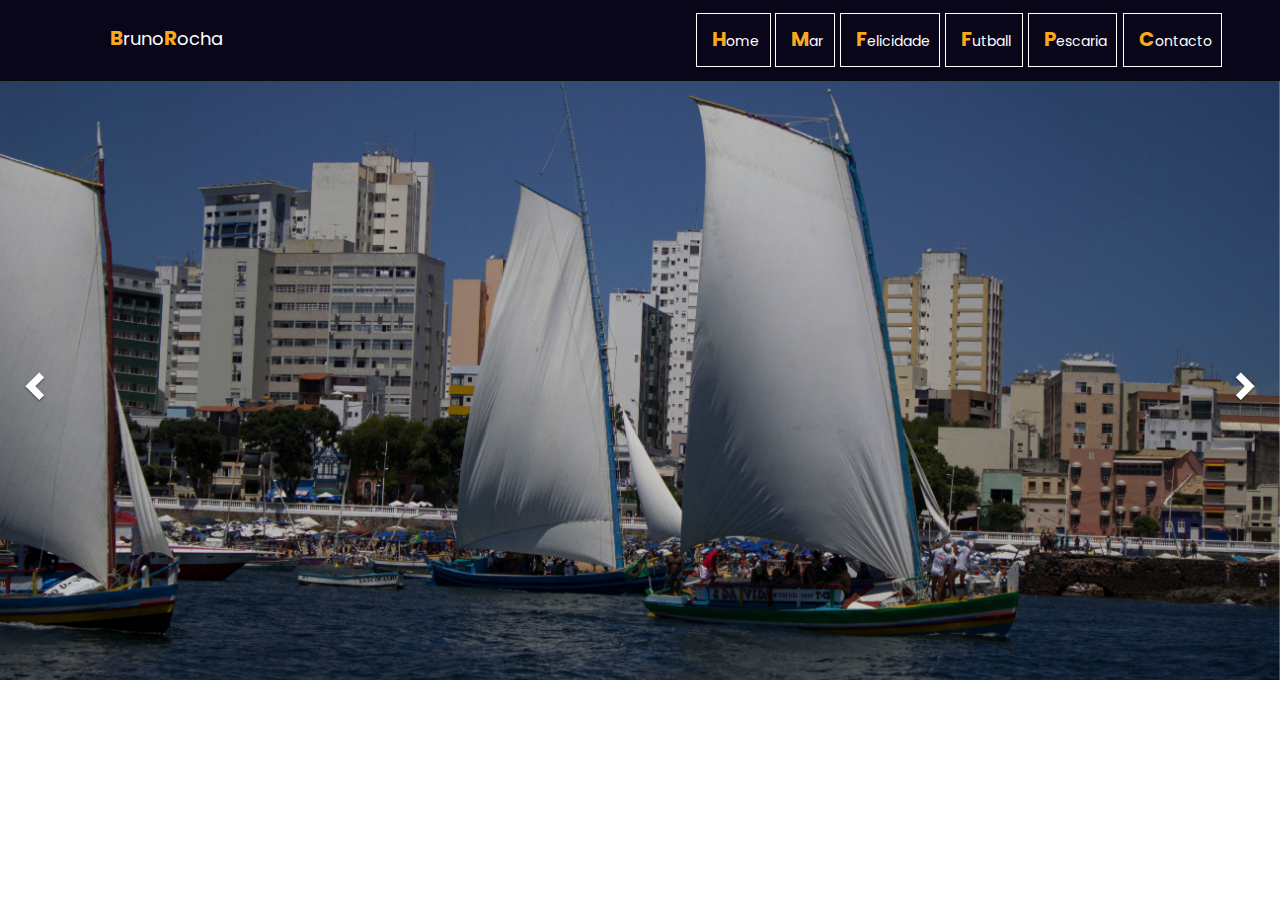
==== index.html @ ba68c1eb "Avance" ====
<!DOCTYPE html>
<html lang="en">

	<head>
		<title>BrunoRocha</title>
		<meta http-equiv="Content-Type" content="text/html; charset=utf-8" />
		<meta name="viewport" content="width=device-width, initial-scale=1.0">	

		<!-- Opciones de fuentes -->
    	<link href='https://fonts.googleapis.com/css?family=Poppins:700,400' rel='stylesheet' type='text/css'>
    
		<!-- Para Iconos -->		
		<link rel="stylesheet" href="https://maxcdn.bootstrapcdn.com/font-awesome/4.6.2/css/font-awesome.min.css">
    	<!-- Bootstrap -->
		<link rel="stylesheet" href="css/bootstrap.min.css" type="text/css">
		<!-- Para efectos wow -->
        <link rel="stylesheet" href="css/animate.min.css" type="text/css">  
        <!-- Hoja de estilos   -->
	    <link rel="stylesheet" href="css/main.css" type="text/css">
	    <link rel="stylesheet" href="contacto.html" type="text/css">

	</head>

    <body>
	<header>
		 <nav class="navbar navbar-inverse navbar-fixed-top" role="navigation">
            <div class="container">
                <!-- para movil-->
                <div class="navbar-header">
                    <button type="button" class="navbar-toggle" data-toggle="collapse" data-target="#bs-example-navbar-collapse-1">
                        <span class="sr-only">Toggle navigation</span>
                        <span class="icon-bar"></span>
                        <span class="icon-bar"></span>
                        <span class="icon-bar"></span>
                    </button>
                    <a class="navbar-brand" href="index.html">
	                    <ul>
	                     	<li><span class="LetraB">B</span>runo<span class="LetraB">R</span>ocha</li>
	                    </ul>
                    </a>
                </div>
                <!-- links-->
                <div class="collapse navbar-collapse" id="bs-example-navbar-collapse-1">
                    <ul class="nav navbar-nav navbar-right">
                        <li class="wow fadeInDown Inicio" data-wow-duration="200ms" data-wow-delay="200ms">
                            <a href="index.html"><span class="LetraB">H</span>ome</a>
                        </li>
                        <li class="wow fadeInDown proyectos" data-wow-duration="350ms" data-wow-delay="350ms">
                            <a href="#proyectos"><span class="LetraB">M</span>ar</a>
                        </li>
                        <li class="wow fadeInDown sobreMi" data-wow-duration="460ms" data-wow-delay="460ms">
                            <a href="#sobreMi"><span class="LetraB">F</span>elicidade</a>
                        </li>
                        <li class="wow fadeInDown laboratoria" data-wow-duration="570ms" data-wow-delay="570ms">
                            <a href="#laboratoria"><span class="LetraB">F</span>utball</a>
                        </li>
                        <li class="wow fadeInDown laboratoria" data-wow-duration="570ms" data-wow-delay="570ms">
                            <a href="#laboratoria"><span class="LetraB">P</span>escaria</a>
                        </li>
                        <li class="wow fadeInDown contacto" data-wow-duration="680ms" data-wow-delay="680ms">
                            <a href="contacto.html"><span class="LetraB">C</span>ontacto</a>
                        </li>
                    </ul>
                </div>
            </div>
        </nav>
	</header>
    <section>
        <div class="container-fluid MtopCarrusel">
            <div class="row">
                <div class="col-md-12">
                    <div id="myCarousel" class="carousel slide" data-ride="carousel">

                    <!-- Wrapper for slides -->
                        <div class="carousel-inner" role="listbox">

                            <a href="" class="item active wow animated fadeInRight">
                              <img src="fotos/regata/regata.jpg" alt="">
                              <div id="regata" class="catalogo">
                                <div class="title">Mar</div>
                              </div>
                            </a>

                            <a href="" class="item wow animated fadeInRight">
                              <img src="fotos/felicidade.jpg" alt="">
                              <div id="felicidade" class="catalogo">
                                <div class="title">Felicidade</div>
                              </div>
                            </a>

                            <a href="" class="item wow animated fadeInRight">
                              <img src="fotos/navegador.jpg" alt="">
                              <div id="navegador" class="catalogo">
                                <div class="title">Futball</div>
                              </div>
                            </a>
                            
                            <a href="" class="item wow animated fadeInRight">
                              <img src="fotos/regata/regata2.jpg" alt="">
                                <div id="regataDos" class="catalogo">
                                    <div class="title">Pescaria</div>
                                </div>
                            </a>

                        <div>
                    <!-- Left and right controls -->
                        <a class="left carousel-control" href="#myCarousel" role="button" data-slide="prev">
                            <span class="glyphicon glyphicon-chevron-left" aria-hidden="true"></span>
                            <span class="sr-only">Previous</span>
                        </a>
                        <a class="right carousel-control" href="#myCarousel" role="button" data-slide="next">
                            <span class="glyphicon glyphicon-chevron-right" aria-hidden="true"></span>
                            <span class="sr-only">Next</span>
                        </a>
                    </div>
                </div>
            </div>  
        </div>
    </section>

	<script>window.addEventListener("hashchange", function() { scrollBy(0, -90) })</script>
    <script src="js/jquery.js"></script>
    <script src="js/bootstrap.min.js"></script>
    <script src="js/wow.min.js"></script>
    <script type="text/javascript" src="js/main.js"></script>

    <script>
	    new WOW().init();
	</script>	
		
	</body>
</html>
---- css/main.css ----
* {
	font-family: 'Poppins', sans-serif;
}
ul {
	list-style: none;
}
.LetraB {
	color: #F9A91A;
	font-size: 20px;
	font-weight: bold;
}
.navbar-inverse .navbar-brand {
    color: #FFFFFF;
}
.navbar-inverse {
    background-color: #0A0619;
    padding: 1%;
}
.navbar-inverse .navbar-nav>li>a {
    color: #FFFFFF;
    border: 1px solid #FFFFFF;
    margin: 0% 3%;
 }
 .navbar-inverse .navbar-nav>li>a:hover {
    color: #FFFFFF;
    background-color: #06005C;
}
/*Diseño de Hamburguesa*/
 .navbar-inverse .navbar-toggle:focus, .navbar-inverse .navbar-toggle:hover {
    background-color:#018B41;
}
/*CONTACTO*/
.MtopBio {
    margin-top: 8%;
    /*padding: 0% 5%;*/
    border-left: border: 1px solid #F9A91A;
}
form {
    padding: 3%;
    background-color: rgba(158, 158, 158, 0.12);
    margin: 2% 0% 2% 0%;
    border-radius: 10px;
}
hr {
    border: 1px solid #F9A91A;
}
.DisenoB {
	background-color: #06005C;
	color: #FFFFFF;
	width: 100%;
}
.DisenoB:hover {
	background-color: #018B41;
	color: #FFFFFF;
}
.ImgBruno {
	width: 30%;
    padding: 2% 0% 4% 0%;
}
.TextContac {
    /*padding-bottom: 6%;*/
}
h3 {
    padding: 3% 0%;
}
/*Diseño de Footer*/
footer {
    padding: 1% 0%;
	background-color: #0A0619;
    color: #FFFFFF;
    margin-top: 3%;
    width: 100%;
}
.IcoFooter {
	margin: 0px 1%;
	color: #018B41;
}
.IcoFooter:hover {
	color: #06005C;
}
.MFooter {
    margin-top: 40%;
}
/*----------------Ceci----------------*/
.MtopCarrusel {
    margin-top: 80px;
}
a {
    text-decoration: none !important;
}
.item img {
    position: relative;
    top: -150px;
}
#myCarousel {
    position: absolute;
    top: 0px;
    left: 0px;
    width: 100%;
    height: 600px;
}
.carousel-inner {
    cursor: default;
    top: 0px;
    left: 0px;
    width: 100%;
    height: 600px;
}
.carousel-control {
    width: 5%;
    opacity: 1;
}
.carousel-control.left {
    background-image: inherit;
}
.carousel-control.right {
    background-image: inherit;
}
.catalogo {
    position: absolute;
    width: 100%;
    height: 100%;
    
    top: 0;
    opacity: 0;
    transition: all .4s ease-in;
    cursor: pointer;
}
.catalogo:hover {
    opacity: 1;
}
.title {
    position: absolute; 
    font-size: 5em; 
    color: #ffffff;
    line-height: 60px; 
    border: 5px solid white; 
    padding: 5% 12%;
    margin: 15% 25%;
    font-family: 'Poppins', sans-serif;
    text-align: center;
}


/* CATALOGOs */
#regata {
    background: rgba(28,16,73,0.60);
}
#felicidade {
    background: rgba(1,139,65,0.60);
}
#navegador {
    background: rgba(3,91,36,0.60);
}
#regataDos {
    background: rgba(214,180,4,0.60);
}

/* */

@media (max-width: 750px) { 
    #myCarousel {
        height: 240px;   
    }
    .carousel-inner {
        height: 240px; 
    }
    .title {
        font-size: 3em;
        margin: 16%;
    }
    .item img {
        position: inherit;
        top: 0;
    }
}

@media (min-width: 750px) and (max-width: 970px) {
    #myCarousel {
        height: 500px;   
    }
    .carousel-inner {
        height: 500px; 
    }
    .title {
        margin: 23% 19%;
    }
    .item img {
        position: inherit;
        top: 0;
    }
}
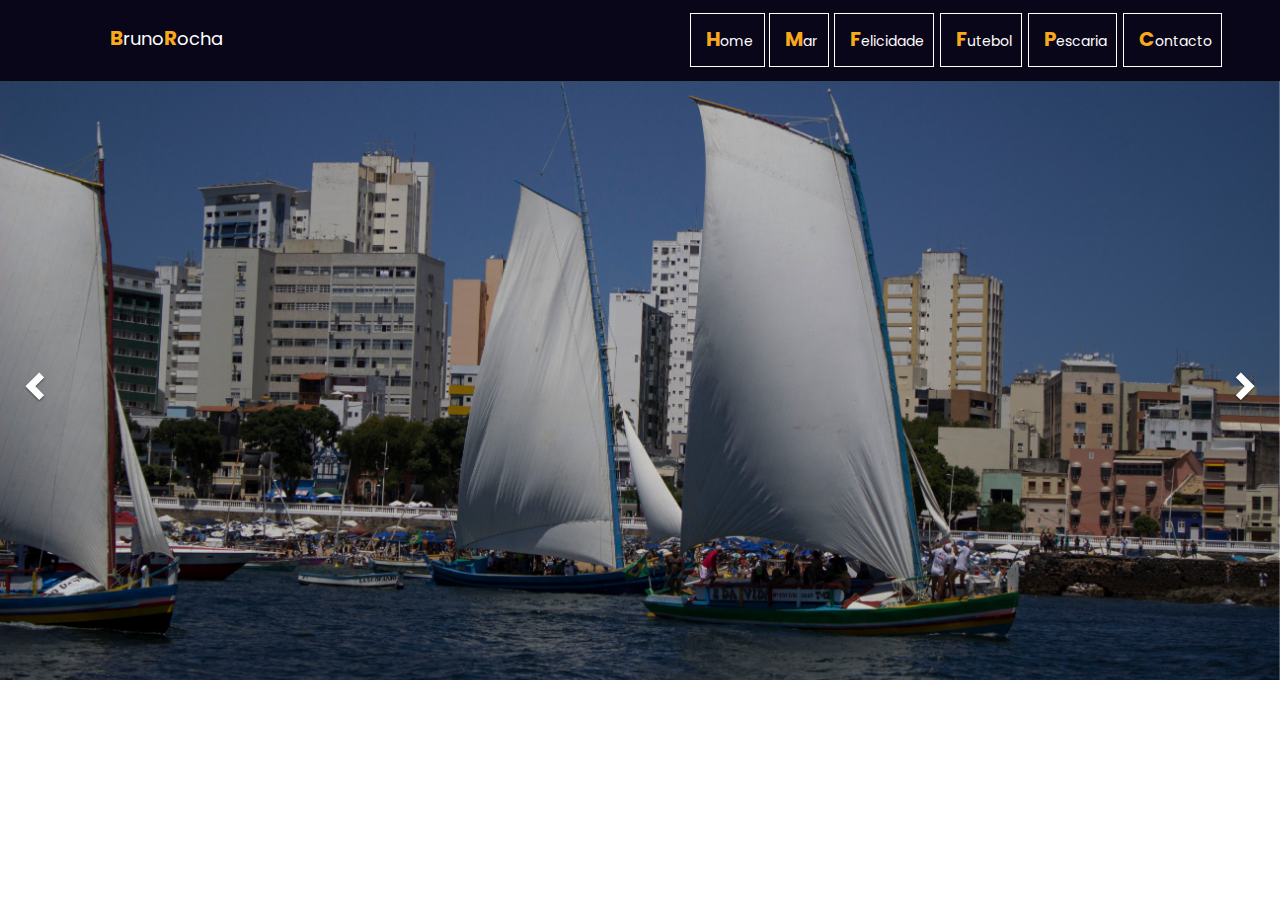
==== commit 77177353: "primer catalogo" ====
--- a/index.html
+++ b/index.html
@@ -46,13 +46,13 @@
                             <a href="index.html"><span class="LetraB">H</span>ome</a>
                         </li>
                         <li class="wow fadeInDown proyectos" data-wow-duration="350ms" data-wow-delay="350ms">
-                            <a href="#proyectos"><span class="LetraB">M</span>ar</a>
+                            <a href="catalogo1.html"><span class="LetraB">M</span>ar</a>
                         </li>
                         <li class="wow fadeInDown sobreMi" data-wow-duration="460ms" data-wow-delay="460ms">
                             <a href="#sobreMi"><span class="LetraB">F</span>elicidade</a>
                         </li>
                         <li class="wow fadeInDown laboratoria" data-wow-duration="570ms" data-wow-delay="570ms">
-                            <a href="#laboratoria"><span class="LetraB">F</span>utball</a>
+                            <a href="#laboratoria"><span class="LetraB">F</span>utebol</a>
                         </li>
                         <li class="wow fadeInDown laboratoria" data-wow-duration="570ms" data-wow-delay="570ms">
                             <a href="#laboratoria"><span class="LetraB">P</span>escaria</a>
@@ -74,7 +74,7 @@
                     <!-- Wrapper for slides -->
                         <div class="carousel-inner" role="listbox">
 
-                            <a href="" class="item active wow animated fadeInRight">
+                            <a href="catalogo1.html" class="item active wow animated fadeInRight">
                               <img src="fotos/regata/regata.jpg" alt="">
                               <div id="regata" class="catalogo">
                                 <div class="title">Mar</div>
@@ -91,12 +91,12 @@
                             <a href="" class="item wow animated fadeInRight">
                               <img src="fotos/navegador.jpg" alt="">
                               <div id="navegador" class="catalogo">
-                                <div class="title">Futball</div>
+                                <div class="title">Futebol</div>
                               </div>
                             </a>
                             
                             <a href="" class="item wow animated fadeInRight">
-                              <img src="fotos/regata/regata2.jpg" alt="">
+                              <img src="fotos/salvador/pescaria.jpg" alt="">
                                 <div id="regataDos" class="catalogo">
                                     <div class="title">Pescaria</div>
                                 </div>
--- a/css/main.css
+++ b/css/main.css
@@ -190,3 +190,7 @@
         top: 0;
     }
 }
+
+.MtopCatalogo1 {
+    margin-top: 5%;
+}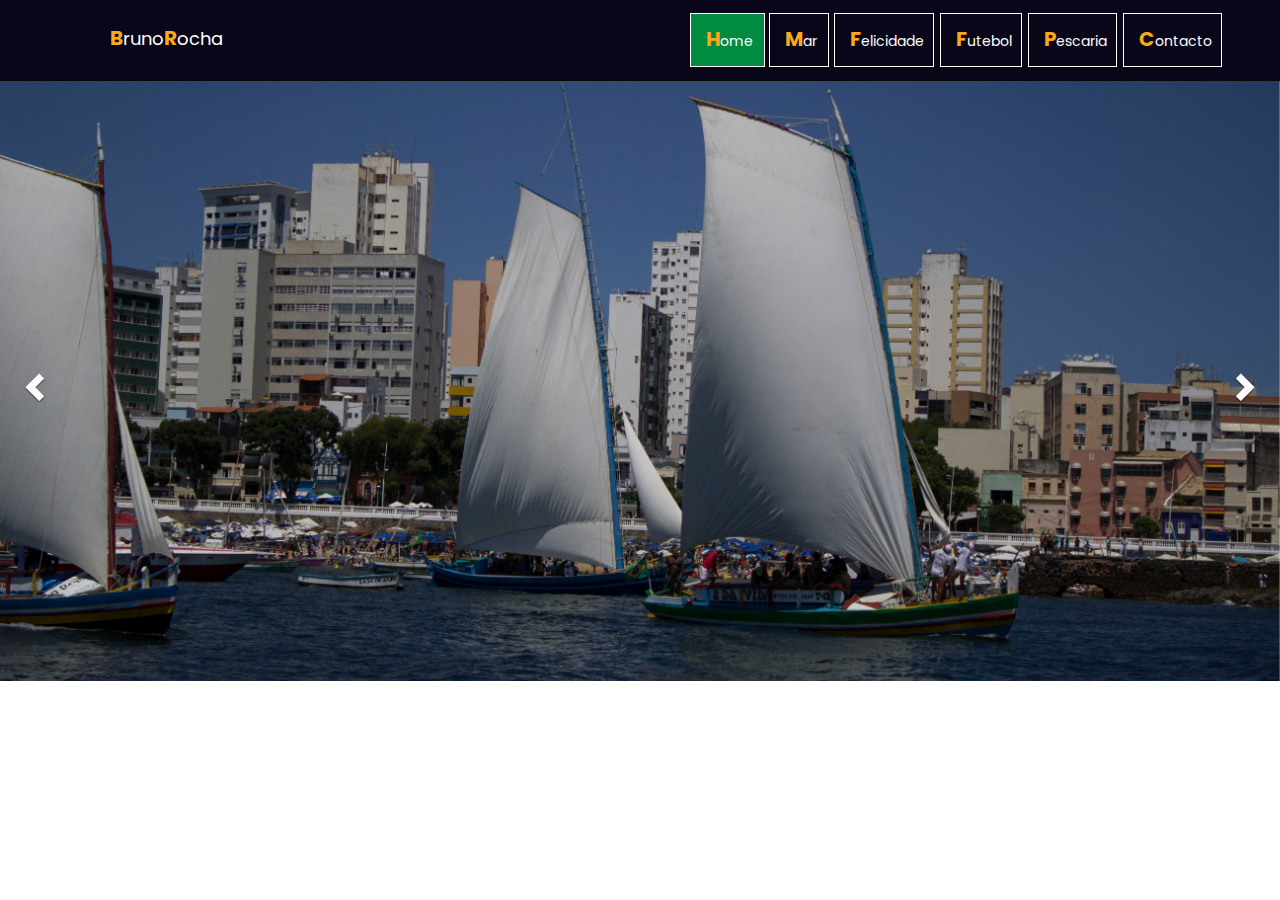
==== commit c19fb1a2: "Avance" ====
--- a/index.html
+++ b/index.html
@@ -25,7 +25,7 @@
 	<header>
 		 <nav class="navbar navbar-inverse navbar-fixed-top" role="navigation">
             <div class="container">
-                <!-- para movil-->
+                
                 <div class="navbar-header">
                     <button type="button" class="navbar-toggle" data-toggle="collapse" data-target="#bs-example-navbar-collapse-1">
                         <span class="sr-only">Toggle navigation</span>
@@ -39,10 +39,10 @@
 	                    </ul>
                     </a>
                 </div>
-                <!-- links-->
+                
                 <div class="collapse navbar-collapse" id="bs-example-navbar-collapse-1">
                     <ul class="nav navbar-nav navbar-right">
-                        <li class="wow fadeInDown Inicio" data-wow-duration="200ms" data-wow-delay="200ms">
+                        <li class="wow fadeInDown Inicio active" data-wow-duration="200ms" data-wow-delay="200ms">
                             <a href="index.html"><span class="LetraB">H</span>ome</a>
                         </li>
                         <li class="wow fadeInDown proyectos" data-wow-duration="350ms" data-wow-delay="350ms">
@@ -54,10 +54,10 @@
                         <li class="wow fadeInDown laboratoria" data-wow-duration="570ms" data-wow-delay="570ms">
                             <a href="#laboratoria"><span class="LetraB">F</span>utebol</a>
                         </li>
-                        <li class="wow fadeInDown laboratoria" data-wow-duration="570ms" data-wow-delay="570ms">
+                        <li class="wow fadeInDown laboratoria" data-wow-duration="680ms" data-wow-delay="680ms">
                             <a href="#laboratoria"><span class="LetraB">P</span>escaria</a>
                         </li>
-                        <li class="wow fadeInDown contacto" data-wow-duration="680ms" data-wow-delay="680ms">
+                        <li class="wow fadeInDown contacto" data-wow-duration="790ms" data-wow-delay="790ms">
                             <a href="contacto.html"><span class="LetraB">C</span>ontacto</a>
                         </li>
                     </ul>
@@ -81,21 +81,21 @@
                               </div>
                             </a>
 
-                            <a href="" class="item wow animated fadeInRight">
+                            <a href="catalogo1.html" class="item wow animated fadeInRight">
                               <img src="fotos/felicidade.jpg" alt="">
                               <div id="felicidade" class="catalogo">
                                 <div class="title">Felicidade</div>
                               </div>
                             </a>
 
-                            <a href="" class="item wow animated fadeInRight">
+                            <a href="catalogo1.html" class="item wow animated fadeInRight">
                               <img src="fotos/navegador.jpg" alt="">
                               <div id="navegador" class="catalogo">
                                 <div class="title">Futebol</div>
                               </div>
                             </a>
                             
-                            <a href="" class="item wow animated fadeInRight">
+                            <a href="catalogo1.html" class="item wow animated fadeInRight">
                               <img src="fotos/salvador/pescaria.jpg" alt="">
                                 <div id="regataDos" class="catalogo">
                                     <div class="title">Pescaria</div>
@@ -122,11 +122,12 @@
     <script src="js/jquery.js"></script>
     <script src="js/bootstrap.min.js"></script>
     <script src="js/wow.min.js"></script>
+    <script src="js/jquery.lettering-0.6.1.min.js"></script>
     <script type="text/javascript" src="js/main.js"></script>
 
     <script>
-	    new WOW().init();
-	</script>	
+        new WOW().init();
+    </script>   
 		
 	</body>
 </html>--- a/css/main.css
+++ b/css/main.css
@@ -25,6 +25,10 @@
     color: #FFFFFF;
     background-color: #06005C;
 }
+.navbar-inverse .navbar-nav>.active>a {
+    background-color: #018B41;
+}
+
 /*Diseño de Hamburguesa*/
  .navbar-inverse .navbar-toggle:focus, .navbar-inverse .navbar-toggle:hover {
     background-color:#018B41;
@@ -83,7 +87,7 @@
 }
 /*----------------Ceci----------------*/
 .MtopCarrusel {
-    margin-top: 80px;
+    margin-top: 81px;
 }
 a {
     text-decoration: none !important;
@@ -130,7 +134,6 @@
     opacity: 1;
 }
 .title {
-    position: absolute; 
     font-size: 5em; 
     color: #ffffff;
     line-height: 60px; 
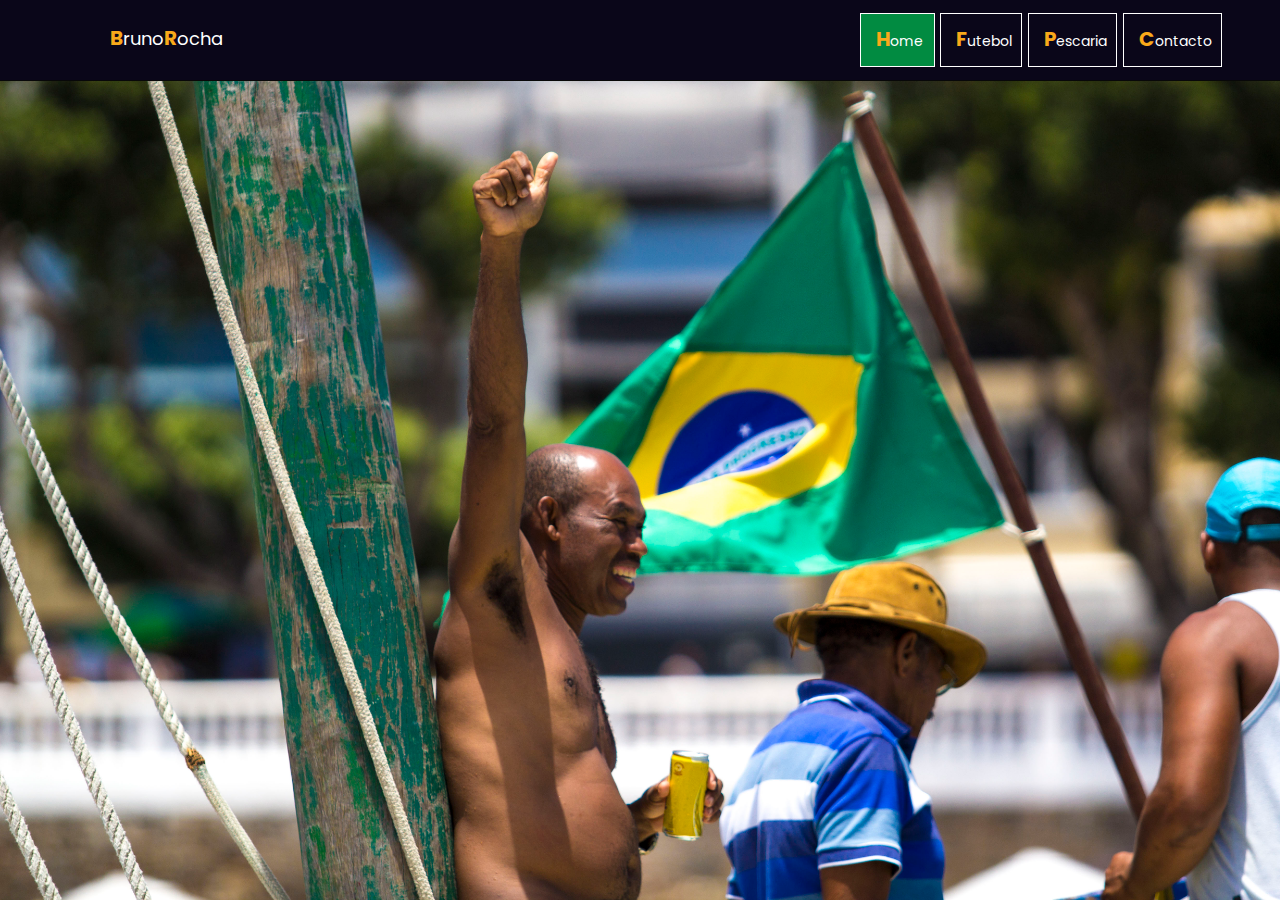
==== commit 209f95c5: "Cambio de portada" ====
--- a/index.html
+++ b/index.html
@@ -17,12 +17,13 @@
         <link rel="stylesheet" href="css/animate.min.css" type="text/css">  
         <!-- Hoja de estilos   -->
 	    <link rel="stylesheet" href="css/main.css" type="text/css">
+        <link rel="stylesheet" href="css/catalogo.css" type="text/css">
 	    <link rel="stylesheet" href="contacto.html" type="text/css">
 
 	</head>
 
     <body>
-	<header>
+	<header><!-- ....Menú...Aportación.De.Nelly.... -->
 		 <nav class="navbar navbar-inverse navbar-fixed-top" role="navigation">
             <div class="container">
                 
@@ -45,13 +46,17 @@
                         <li class="wow fadeInDown Inicio active" data-wow-duration="200ms" data-wow-delay="200ms">
                             <a href="index.html"><span class="LetraB">H</span>ome</a>
                         </li>
-                        <li class="wow fadeInDown proyectos" data-wow-duration="350ms" data-wow-delay="350ms">
+
+                        <!-- ..............Seciones de menú que posteriormente pueden ser activadas........... -->
+
+<!--                    <li class="wow fadeInDown proyectos" data-wow-duration="350ms" data-wow-delay="350ms">
                             <a href="catalogo1.html"><span class="LetraB">M</span>ar</a>
                         </li>
                         <li class="wow fadeInDown sobreMi" data-wow-duration="460ms" data-wow-delay="460ms">
                             <a href="#sobreMi"><span class="LetraB">F</span>elicidade</a>
                         </li>
-                        <li class="wow fadeInDown laboratoria" data-wow-duration="570ms" data-wow-delay="570ms">
+                        <li class="wow fadeInDown laboratoria" data-wow-duration="570ms" data-wow-delay="570ms"> -->
+                        <li>
                             <a href="#laboratoria"><span class="LetraB">F</span>utebol</a>
                         </li>
                         <li class="wow fadeInDown laboratoria" data-wow-duration="680ms" data-wow-delay="680ms">
@@ -65,56 +70,23 @@
             </div>
         </nav>
 	</header>
-    <section>
-        <div class="container-fluid MtopCarrusel">
-            <div class="row">
-                <div class="col-md-12">
-                    <div id="myCarousel" class="carousel slide" data-ride="carousel">
-
-                    <!-- Wrapper for slides -->
-                        <div class="carousel-inner" role="listbox">
-
-                            <a href="catalogo1.html" class="item active wow animated fadeInRight">
-                              <img src="fotos/regata/regata.jpg" alt="">
-                              <div id="regata" class="catalogo">
-                                <div class="title">Mar</div>
-                              </div>
-                            </a>
-
-                            <a href="catalogo1.html" class="item wow animated fadeInRight">
-                              <img src="fotos/felicidade.jpg" alt="">
-                              <div id="felicidade" class="catalogo">
-                                <div class="title">Felicidade</div>
-                              </div>
-                            </a>
-
-                            <a href="catalogo1.html" class="item wow animated fadeInRight">
-                              <img src="fotos/navegador.jpg" alt="">
-                              <div id="navegador" class="catalogo">
-                                <div class="title">Futebol</div>
-                              </div>
-                            </a>
-                            
-                            <a href="catalogo1.html" class="item wow animated fadeInRight">
-                              <img src="fotos/salvador/pescaria.jpg" alt="">
-                                <div id="regataDos" class="catalogo">
-                                    <div class="title">Pescaria</div>
-                                </div>
-                            </a>
-
-                        <div>
-                    <!-- Left and right controls -->
-                        <a class="left carousel-control" href="#myCarousel" role="button" data-slide="prev">
-                            <span class="glyphicon glyphicon-chevron-left" aria-hidden="true"></span>
-                            <span class="sr-only">Previous</span>
-                        </a>
-                        <a class="right carousel-control" href="#myCarousel" role="button" data-slide="next">
-                            <span class="glyphicon glyphicon-chevron-right" aria-hidden="true"></span>
-                            <span class="sr-only">Next</span>
-                        </a>
+    <!--CATALOGOS...Aportación.De.Cecy....-->
+    <section class="catalogos">
+        <div class="col-md-12 col-xs-12">
+            <a href="">
+                 <div class="catalogo" id="felicidade">
+                    <div id="catalogo">
+                        <h2>Futebol</h2>
                     </div>
                 </div>
-            </div>  
+            </a>
+            <a href="regata.html">
+                <div href="" class="catalogo" id="regata">
+                    <div id="catalogo">
+                        <h2>Pescaria</h2>
+                    </div>
+                </div>
+            </a>
         </div>
     </section>
 
--- a/css/main.css
+++ b/css/main.css
@@ -86,114 +86,132 @@
     margin-top: 40%;
 }
 /*----------------Ceci----------------*/
-.MtopCarrusel {
-    margin-top: 81px;
+a:hover {
+    color: white;
 }
 a {
     text-decoration: none !important;
 }
-.item img {
-    position: relative;
-    top: -150px;
-}
-#myCarousel {
-    position: absolute;
-    top: 0px;
-    left: 0px;
-    width: 100%;
-    height: 600px;
-}
-.carousel-inner {
-    cursor: default;
-    top: 0px;
-    left: 0px;
-    width: 100%;
-    height: 600px;
-}
-.carousel-control {
-    width: 5%;
-    opacity: 1;
-}
-.carousel-control.left {
-    background-image: inherit;
-}
-.carousel-control.right {
-    background-image: inherit;
+
+.col-md-12, .col-xs-12 {
+    height: 100%;
+    padding-right: 0 !important; 
+    padding-left: 0 !important;
+}
+
+.catalogos {
+    width: 2700px;
+    letter-spacing:-1px;
+    position:absolute;
+    top:0px;
+    left:0px;
+    bottom:0px;
 }
 .catalogo {
-    position: absolute;
-    width: 100%;
+    margin:0px;
+    bottom:0px;
+    width:1350px;
+    float:left;
+    height:100%;
+    color: white;
+}
+
+h2 {
+    font-size: 5em;
+    text-align: center;
+    border: 5px solid;
+    padding: 3%;
+}
+#catalogo {
+    padding: 18.5% 30%;
+    color: transparent;
     height: 100%;
+}
+#catalogo:hover {
+    color: white;
+}
+
+/* CATALOGOS...Aportación de Cecy */
+#regata {
+    background-image: url("../fotos/regata/regata3.jpg");
+    background-size: cover;
+    background-position-y: 80%;
+}
+#regata #catalogo:hover {
+    background: rgba(28,16,73,0.60);
+}
+
+#felicidade {
+    background-image: url("../fotos/felicidade.jpg");
+    background-size: cover;
+    background-position-y: 60%; 
+}
+#felicidade #catalogo:hover {
+    background: rgba(1,139,65,0.60);
+}
+
+#navegador {
+    background-image: url("../fotos/navegador.jpg");
+    background-size: cover;
+    background-position-y: 40%; 
+}
+#navegador #catalogo:hover {
+    background: rgba(3,91,36,0.60);
+}
+
+#pescaria {
     
-    top: 0;
-    opacity: 0;
-    transition: all .4s ease-in;
-    cursor: pointer;
-}
-.catalogo:hover {
-    opacity: 1;
-}
-.title {
-    font-size: 5em; 
-    color: #ffffff;
-    line-height: 60px; 
-    border: 5px solid white; 
-    padding: 5% 12%;
-    margin: 15% 25%;
-    font-family: 'Poppins', sans-serif;
-    text-align: center;
-}
-
-
-/* CATALOGOs */
-#regata {
-    background: rgba(28,16,73,0.60);
-}
-#felicidade {
-    background: rgba(1,139,65,0.60);
-}
-#navegador {
-    background: rgba(3,91,36,0.60);
-}
-#regataDos {
+    background-image: url("../fotos/pescaria/pescaria.jpg");
+    background-size: cover;
+    background-position-y: 50%; 
+}
+#pescaria #catalogo:hover {
     background: rgba(214,180,4,0.60);
 }
 
-/* */
-
-@media (max-width: 750px) { 
-    #myCarousel {
-        height: 240px;   
-    }
-    .carousel-inner {
-        height: 240px; 
-    }
-    .title {
+/* MEDIA */
+
+@media (max-width: 768px){
+    #catalogo {
+        height: 100%;
+        padding: 30% 10%;   
+    }
+    .catalogo {
+        width: 435px;
+        
+    }
+    h2 {
         font-size: 3em;
-        margin: 16%;
-    }
-    .item img {
-        position: inherit;
-        top: 0;
-    }
-}
-
-@media (min-width: 750px) and (max-width: 970px) {
-    #myCarousel {
-        height: 500px;   
-    }
-    .carousel-inner {
-        height: 500px; 
-    }
-    .title {
-        margin: 23% 19%;
-    }
-    .item img {
-        position: inherit;
-        top: 0;
-    }
-}
-
-.MtopCatalogo1 {
-    margin-top: 5%;
-}+    }
+    #felicidade {
+        background-position-x: 50%;
+    }
+    #pescaria {
+        background-position-x: 20%; 
+    }
+    #navegador {
+        background-position-x: 55%;
+    }
+}
+@media (min-width: 768px) and (max-width: 1024px) { 
+    .catalogo {
+        width: 769px;
+    }
+    #catalogo {
+        height: 100%;
+        padding: 20% 15%;
+    }
+    h2 {
+        font-size: 4em;
+    }
+    #felicidade {
+        background-position: 55%;
+    }
+    #pescaria {
+        background-position-x: 40%; 
+    }
+    #navegador {
+        background-position-x: 55%;
+    }
+}
+
--- a/css/catalogo.css
+++ b/css/catalogo.css
@@ -0,0 +1,134 @@
+* {
+    font-family: 'Poppins', sans-serif;
+} 
+
+/*azul -- rgba(48,26,128,0.60)*/
+/*azul oscuro -- rgba(28,16,73,0.60)*/
+/*verde claro -- rgba(1,139,65,0.60)*/
+/*verde oscuro -- rgba(3,91,36,0.60)*/
+/*amarillo -- rgba(214,180,4,0.60)*/
+
+a {
+	text-decoration: none !important;
+}
+
+.col-md-12, .col-xs-12 {
+	height: 100%;
+	padding-right: 0 !important; 
+	padding-left: 0 !important;
+}
+
+section {
+    letter-spacing:-1px;
+    width:13500px;
+   	position:absolute;
+    top:0px;
+    left:0px;
+    bottom:0px;
+}
+
+.photo {
+	margin:0px;
+    bottom:0px;
+    width:1350px;
+    float:left;
+    height:100%;
+    color: transparent;
+    opacity: 0.7;
+    background-size: cover;
+    background-position-y: 95%;
+    background-repeat: no-repeat;  
+}
+.photo:hover {
+	color: white;
+    opacity: 1;
+}
+h3 {
+	margin: 1% 0 1% 88%;
+    text-align: center;
+    border: 5px solid transparent;
+    padding: 10px;
+    font-size: 2em;
+    font-weight: 600;
+}
+
+/* ---------- CATALOGO REGATA ---------- */
+.regata #photo1 {
+	background-image: url("../fotos/regata/regata1.jpg");
+	background-position-y: 70%;
+}
+.regata #photo2 {
+	background-image: url("../fotos/regata/regata2.jpg");
+}
+.regata #photo3 {
+	background-image: url("../fotos/regata/regata3.jpg");
+}
+.regata #photo4 {
+	background-image: url("../fotos/regata/regata.jpg");
+}
+.regata #photo5 {
+	background-image: url("../fotos/regata/regata5.jpg");
+}
+.regata #photo6 {
+	background-image: url("../fotos/regata/regata6.jpg");
+}
+.regata #photo7 {
+	background-image: url("../fotos/regata/regata7.jpg");
+}
+.regata #photo8 {
+	background-image: url("../fotos/regata/regata8.jpg");
+}
+.regata #photo9 {
+	background-image: url("../fotos/regata/regata9.jpg");
+}
+.regata #photo10 {
+	background-image: url("../fotos/regata/regata10.jpg");
+}
+
+/* ---------- CATALOGO PESCARIA ---------- */
+.pescaria #photo1 {
+	background-image: url("../fotos/pescaria/redecor.jpg");
+	background-position-y: 70%;
+}
+.pescaria #photo2 {
+	background-image: url("../fotos/pescaria/pescaria.jpg");
+}
+.pescaria #photo3 {
+	background-image: url("../fotos/pescaria/pescaria2.jpg");
+}
+
+
+
+
+
+/* MEDIA */
+
+@media (max-width: 768px) { 
+	.photo {
+		width: 768px;
+	}
+	.pescaria #photo1 {
+		background-position-x: 50% 
+	}
+
+	.regata #photo8 {
+		background-position-x: 100%; 
+	}
+	.regata #photo8 {
+		background-position-x: 90%; 
+	}
+	h3 {
+		margin: 1% 0 1% 84%;
+		font-size: 1.5em;
+	}
+}
+
+@media (min-width: 768px) and (max-width: 1024px) {
+	.photo {
+		width: 1024px;
+	}
+	.regata #photo7 {
+		background-position-x: 90%; 
+	}
+    
+}
